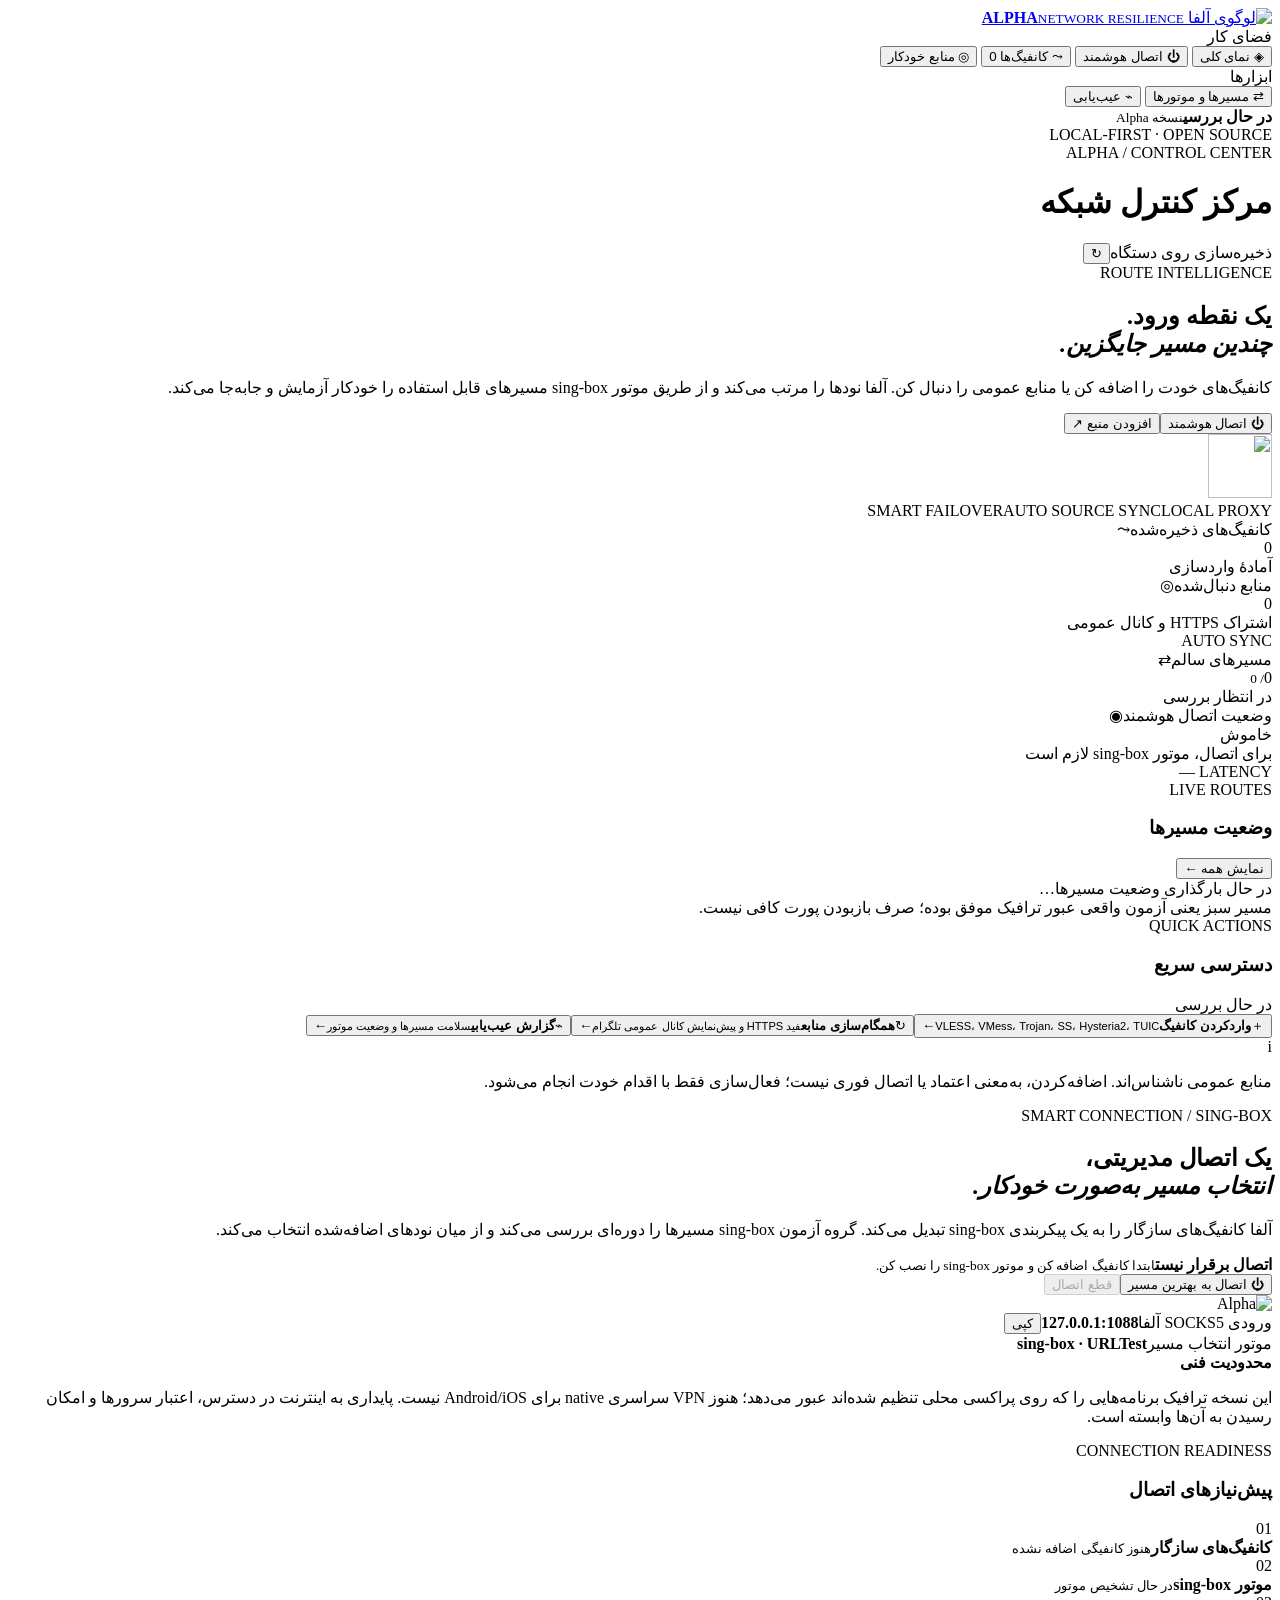
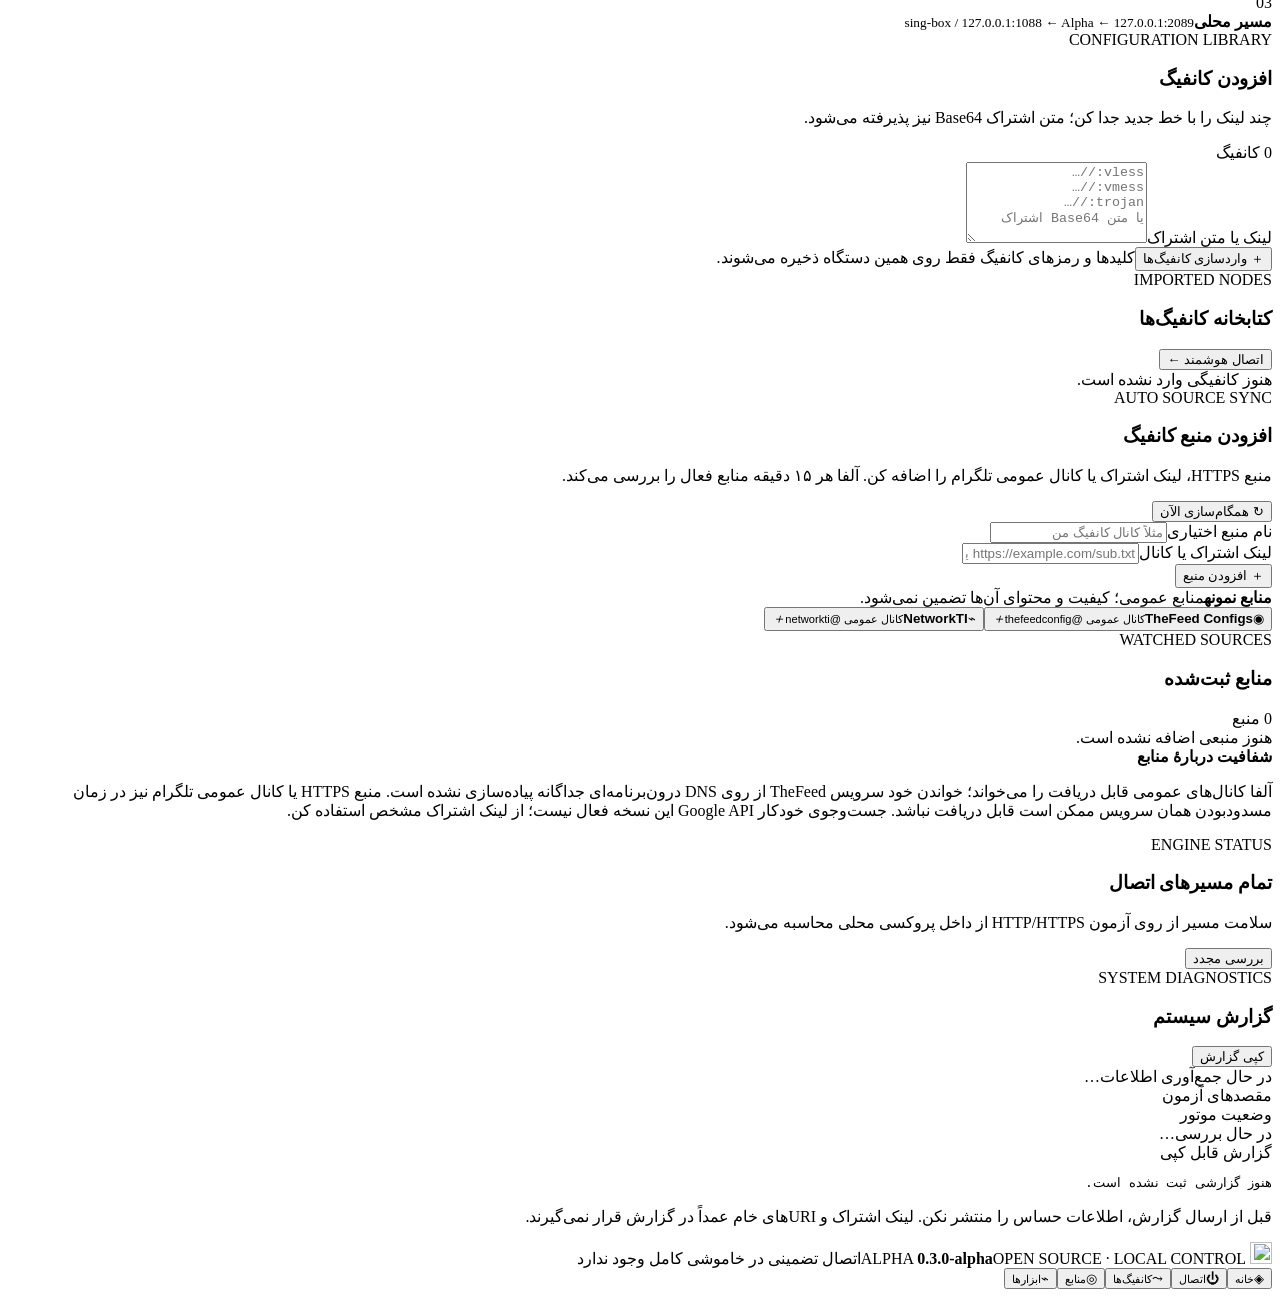
==== internal/localui/web/index.html @ 90f32a01 "Publish Alpha 0.3.0-alpha source" ====
<!doctype html>
<html lang="fa" dir="rtl">
<head>
  <meta charset="utf-8">
  <meta name="viewport" content="width=device-width, initial-scale=1, viewport-fit=cover">
  <meta name="theme-color" content="#0a1013">
  <meta name="alpha-session" content="__ALPHA_SESSION__">
  <meta name="description" content="Alpha — مدیریت محلی منابع، کانفیگ‌ها و مسیرهای اتصال">
  <link rel="manifest" href="/manifest.webmanifest">
  <link rel="icon" href="/assets/icon.svg" type="image/svg+xml">
  <link rel="stylesheet" href="/assets/app.css">
  <title>Alpha — مرکز کنترل اتصال</title>
</head>
<body>
  <div class="ambient ambient-a"></div><div class="ambient ambient-b"></div>
  <div class="app-shell">
    <aside class="sidebar">
      <a class="brand" href="#overview" data-view="overview" aria-label="آلفا؛ مرکز کنترل">
        <img src="/assets/icon.svg" alt="لوگوی آلفا" width="42" height="42">
        <span><b>ALPHA</b><small>NETWORK RESILIENCE</small></span>
      </a>
      <div class="nav-label">فضای کار</div>
      <button class="nav-item active" data-view="overview"><span class="nav-icon">◈</span> نمای کلی</button>
      <button class="nav-item" data-view="connect"><span class="nav-icon">⏻</span> اتصال هوشمند</button>
      <button class="nav-item" data-view="nodes"><span class="nav-icon">⤳</span> کانفیگ‌ها <span class="nav-count" id="navNodeCount">0</span></button>
      <button class="nav-item" data-view="sources"><span class="nav-icon">◎</span> منابع خودکار</button>
      <div class="nav-label nav-label-secondary">ابزارها</div>
      <button class="nav-item" data-view="routes"><span class="nav-icon">⇄</span> مسیرها و موتور‌ها</button>
      <button class="nav-item" data-view="diagnostics"><span class="nav-icon">⌁</span> عیب‌یابی</button>
      <div class="sidebar-bottom">
        <div class="mini-status"><span class="status-dot" id="sideStatusDot"></span><div><b id="sideStatusTitle">در حال بررسی</b><small id="sideVersion">نسخه Alpha</small></div></div>
        <div class="side-caption">LOCAL-FIRST · OPEN SOURCE</div>
      </div>
    </aside>

    <main class="main-content">
      <header class="topbar">
        <div><div class="eyebrow">ALPHA / CONTROL CENTER</div><h1 id="pageTitle">مرکز کنترل شبکه</h1></div>
        <div class="top-actions"><span class="local-tag"><i></i> ذخیره‌سازی روی دستگاه</span><button id="refreshBtn" class="icon-btn" title="به‌روزرسانی وضعیت" aria-label="به‌روزرسانی وضعیت">↻</button></div>
      </header>

      <section class="view" id="overviewView">
        <section class="hero panel-hero">
          <div class="hero-copy">
            <div class="hero-overline"><span class="live-dot" id="heroLiveDot"></span> ROUTE INTELLIGENCE</div>
            <h2 id="headline">یک نقطه ورود.<br><em>چندین مسیر جایگزین.</em></h2>
            <p>کانفیگ‌های خودت را اضافه کن یا منابع عمومی را دنبال کن. آلفا نودها را مرتب می‌کند و از طریق موتور sing-box مسیرهای قابل استفاده را خودکار آزمایش و جابه‌جا می‌کند.</p>
            <div class="hero-buttons"><button id="heroConnectBtn" class="primary-btn"><span>⏻</span> اتصال هوشمند</button><button class="secondary-btn" data-view="sources">افزودن منبع <span>↗</span></button></div>
          </div>
          <div class="hero-visual" aria-hidden="true"><div class="ring ring-one"></div><div class="ring ring-two"></div><div class="ring ring-three"></div><div class="hub"><img src="/assets/icon.svg" alt="" width="64" height="64"></div><span class="orb orb-a"></span><span class="orb orb-b"></span><span class="orb orb-c"></span><span class="orb orb-d"></span></div>
          <div class="hero-footer"><span>SMART FAILOVER</span><span class="footer-sep"></span><span>AUTO SOURCE SYNC</span><span class="footer-sep"></span><span>LOCAL PROXY</span></div>
        </section>

        <div class="metrics-grid">
          <article class="metric-card"><div class="metric-head"><span>کانفیگ‌های ذخیره‌شده</span><span class="metric-glyph">⤳</span></div><div class="metric-value" id="nodeValue">0</div><div class="metric-foot" id="nodeFoot">آمادهٔ واردسازی</div><div class="mini-progress"><span id="nodeProgress"></span></div></article>
          <article class="metric-card"><div class="metric-head"><span>منابع دنبال‌شده</span><span class="metric-glyph">◎</span></div><div class="metric-value" id="sourceValue">0</div><div class="metric-foot" id="sourceFoot">اشتراک HTTPS و کانال عمومی</div><div class="metric-decoration">AUTO SYNC</div></article>
          <article class="metric-card"><div class="metric-head"><span>مسیرهای سالم</span><span class="metric-glyph">⇄</span></div><div class="metric-value" id="healthyValue">0<small id="totalValue">/ 0</small></div><div class="metric-foot" id="healthyFoot">در انتظار بررسی</div><div class="mini-progress"><span id="healthBar"></span></div></article>
          <article class="metric-card"><div class="metric-head"><span>وضعیت اتصال هوشمند</span><span class="metric-glyph">◉</span></div><div class="metric-value metric-status" id="connectionValue">خاموش</div><div class="metric-foot" id="connectionFoot">برای اتصال، موتور sing-box لازم است</div><div class="metric-decoration" id="latencyValue">LATENCY —</div></article>
        </div>

        <section class="overview-grid">
          <article class="panel route-panel"><div class="panel-heading"><div><div class="eyebrow">LIVE ROUTES</div><h3>وضعیت مسیرها</h3></div><button class="text-link" data-view="routes">نمایش همه <span>←</span></button></div><div class="route-list" id="routeList"><div class="empty-state">در حال بارگذاری وضعیت مسیرها…</div></div><div class="panel-footer-note">مسیر سبز یعنی آزمون واقعی عبور ترافیک موفق بوده؛ صرف بازبودن پورت کافی نیست.</div></article>
          <article class="panel quick-panel"><div class="panel-heading"><div><div class="eyebrow">QUICK ACTIONS</div><h3>دسترسی سریع</h3></div><span class="pill" id="systemPill">در حال بررسی</span></div><button class="action-row" data-view="nodes"><span class="action-icon">＋</span><span><b>واردکردن کانفیگ</b><small>VLESS، VMess، Trojan، SS، Hysteria2، TUIC</small></span><span class="row-arrow">←</span></button><button class="action-row" data-view="sources"><span class="action-icon">↻</span><span><b>همگام‌سازی منابع</b><small>فید HTTPS و پیش‌نمایش کانال عمومی تلگرام</small></span><span class="row-arrow">←</span></button><button class="action-row" data-view="diagnostics"><span class="action-icon">⌁</span><span><b>گزارش عیب‌یابی</b><small>سلامت مسیرها و وضعیت موتور</small></span><span class="row-arrow">←</span></button><div class="inline-warning"><span>i</span><p>منابع عمومی ناشناس‌اند. اضافه‌کردن، به‌معنی اعتماد یا اتصال فوری نیست؛ فعال‌سازی فقط با اقدام خودت انجام می‌شود.</p></div></article>
        </section>
      </section>

      <section class="view hidden" id="connectView">
        <section class="connect-hero panel"><div class="connect-main"><div class="eyebrow">SMART CONNECTION / SING-BOX</div><h2>یک اتصال مدیریتی،<br><em>انتخاب مسیر به‌صورت خودکار.</em></h2><p>آلفا کانفیگ‌های سازگار را به یک پیکربندی sing-box تبدیل می‌کند. گروه آزمون sing-box مسیرها را دوره‌ای بررسی می‌کند و از میان نودهای اضافه‌شده انتخاب می‌کند.</p><div class="connection-status"><span class="status-light" id="connectionDot"></span><div><b id="connectionTitle">اتصال برقرار نیست</b><small id="connectionDetail">ابتدا کانفیگ اضافه کن و موتور sing-box را نصب کن.</small></div></div><div class="hero-buttons"><button id="connectBtn" class="primary-btn">⏻ اتصال به بهترین مسیر</button><button id="disconnectBtn" class="secondary-btn" disabled>قطع اتصال</button></div></div><div class="connect-side"><div class="big-status-mark"><img src="/assets/icon.svg" alt="Alpha" width="100" height="100"></div><div class="side-stat"><span>ورودی SOCKS5 آلفا</span><strong id="connectProxy">127.0.0.1:1088</strong><button id="copyProxyBtn" class="copy-mini">کپی</button></div><div class="side-stat"><span>موتور انتخاب مسیر</span><strong>sing-box · URLTest</strong></div></div></section>
        <div class="notice-panel"><b>محدودیت فنی</b><p>این نسخه ترافیک برنامه‌هایی را که روی پراکسی محلی تنظیم شده‌اند عبور می‌دهد؛ هنوز VPN سراسری native برای Android/iOS نیست. پایداری به اینترنت در دسترس، اعتبار سرورها و امکان رسیدن به آن‌ها وابسته است.</p></div>
        <section class="panel"><div class="panel-heading"><div><div class="eyebrow">CONNECTION READINESS</div><h3>پیش‌نیازهای اتصال</h3></div></div><div class="readiness-grid"><div class="readiness-item"><span class="ready-symbol">01</span><div><b>کانفیگ‌های سازگار</b><small id="readyNodes">هنوز کانفیگی اضافه نشده</small></div></div><div class="readiness-item"><span class="ready-symbol">02</span><div><b>موتور sing-box</b><small id="readyEngine">در حال تشخیص موتور</small></div></div><div class="readiness-item"><span class="ready-symbol">03</span><div><b>مسیر محلی</b><small>127.0.0.1:2089 ← sing-box / 127.0.0.1:1088 ← Alpha</small></div></div></div></section>
      </section>

      <section class="view hidden" id="nodesView">
        <section class="panel"><div class="panel-heading"><div><div class="eyebrow">CONFIGURATION LIBRARY</div><h3>افزودن کانفیگ</h3><p class="panel-subtitle">چند لینک را با خط جدید جدا کن؛ متن اشتراک Base64 نیز پذیرفته می‌شود.</p></div><span class="pill" id="nodeTotalPill">0 کانفیگ</span></div><form id="importForm" class="stack-form"><label for="importText">لینک یا متن اشتراک</label><textarea id="importText" rows="5" placeholder="vless://…&#10;vmess://…&#10;trojan://…&#10;یا متن Base64 اشتراک" required></textarea><div class="form-actions"><button class="primary-btn" type="submit" id="importBtn">＋ واردسازی کانفیگ‌ها</button><span class="subtle-help">کلیدها و رمزهای کانفیگ فقط روی همین دستگاه ذخیره می‌شوند.</span></div></form></section>
        <section class="panel"><div class="panel-heading"><div><div class="eyebrow">IMPORTED NODES</div><h3>کتابخانه کانفیگ‌ها</h3></div><button class="text-link" data-view="connect">اتصال هوشمند ←</button></div><div id="nodeList" class="node-grid"><div class="empty-state">هنوز کانفیگی وارد نشده است.</div></div></section>
      </section>

      <section class="view hidden" id="sourcesView">
        <section class="panel"><div class="panel-heading"><div><div class="eyebrow">AUTO SOURCE SYNC</div><h3>افزودن منبع کانفیگ</h3><p class="panel-subtitle">منبع HTTPS، لینک اشتراک یا کانال عمومی تلگرام را اضافه کن. آلفا هر ۱۵ دقیقه منابع فعال را بررسی می‌کند.</p></div><button id="refreshSourcesBtn" class="secondary-btn small">↻ همگام‌سازی الآن</button></div>
          <form id="sourceForm" class="source-form"><div class="form-field"><label for="sourceName">نام منبع <span>اختیاری</span></label><input id="sourceName" type="text" placeholder="مثلاً کانال کانفیگ من"></div><div class="form-field source-url-field"><label for="sourceURL">لینک اشتراک یا کانال</label><input id="sourceURL" type="text" placeholder="https://example.com/sub.txt یا @channel" required></div><button class="primary-btn" type="submit" id="addSourceBtn">＋ افزودن منبع</button></form>
          <div class="preset-heading"><b>منابع نمونه</b><span>منابع عمومی؛ کیفیت و محتوای آن‌ها تضمین نمی‌شود.</span></div><div class="preset-grid"><button class="preset-card" data-preset="thefeed"><span class="preset-icon">◉</span><span><b>TheFeed Configs</b><small>کانال عمومی @thefeedconfig</small></span><i>＋</i></button><button class="preset-card" data-preset="networkti"><span class="preset-icon">⌁</span><span><b>NetworkTI</b><small>کانال عمومی @networkti</small></span><i>＋</i></button></div>
        </section>
        <section class="panel"><div class="panel-heading"><div><div class="eyebrow">WATCHED SOURCES</div><h3>منابع ثبت‌شده</h3></div><span class="pill" id="sourceTotalPill">0 منبع</span></div><div id="sourceList" class="source-list"><div class="empty-state">هنوز منبعی اضافه نشده است.</div></div></section>
        <div class="notice-panel"><b>شفافیت دربارهٔ منابع</b><p>آلفا کانال‌های عمومی قابل دریافت را می‌خواند؛ خواندن خود سرویس TheFeed از روی DNS درون‌برنامه‌ای جداگانه پیاده‌سازی نشده است. منبع HTTPS یا کانال عمومی تلگرام نیز در زمان مسدودبودن همان سرویس ممکن است قابل دریافت نباشد. جست‌وجوی خودکار Google API این نسخه فعال نیست؛ از لینک اشتراک مشخص استفاده کن.</p></div>
      </section>

      <section class="view hidden" id="routesView"><section class="panel"><div class="panel-heading"><div><div class="eyebrow">ENGINE STATUS</div><h3>تمام مسیرهای اتصال</h3><p class="panel-subtitle">سلامت مسیر از روی آزمون HTTP/HTTPS از داخل پروکسی محلی محاسبه می‌شود.</p></div><button id="routesProbeBtn" class="primary-btn small">بررسی مجدد</button></div><div id="allRoutes" class="route-list"></div></section></section>

      <section class="view hidden" id="diagnosticsView"><section class="panel"><div class="panel-heading"><div><div class="eyebrow">SYSTEM DIAGNOSTICS</div><h3>گزارش سیستم</h3></div><button id="diagCopyBtn" class="secondary-btn small">کپی گزارش</button></div><div id="diagSummary" class="diagnostic-summary">در حال جمع‌آوری اطلاعات…</div><div class="diagnostic-grid"><div><label>مقصدهای آزمون</label><div id="probeTargets" class="target-list"></div></div><div><label>وضعیت موتور</label><div id="engineSummary" class="diagnostic-summary">در حال بررسی…</div></div></div><label class="section-label" for="diagLog">گزارش قابل کپی</label><pre id="diagLog" class="log-view">هنوز گزارشی ثبت نشده است.</pre><p class="subtle-help">قبل از ارسال گزارش، اطلاعات حساس را منتشر نکن. لینک اشتراک و URIهای خام عمداً در گزارش قرار نمی‌گیرند.</p></section></section>

      <footer class="footer"><span class="footer-brand"><img src="/assets/icon.svg" alt="" width="22" height="22"> ALPHA <b id="footerVersion">0.3.0-alpha</b></span><span>OPEN SOURCE · LOCAL CONTROL</span><span>اتصال تضمینی در خاموشی کامل وجود ندارد</span></footer>
    </main>
  </div>
  <nav class="mobile-nav" aria-label="ناوبری اصلی"><button class="mobile-nav-item active" data-view="overview"><span>◈</span><small>خانه</small></button><button class="mobile-nav-item" data-view="connect"><span>⏻</span><small>اتصال</small></button><button class="mobile-nav-item" data-view="nodes"><span>⤳</span><small>کانفیگ‌ها</small></button><button class="mobile-nav-item" data-view="sources"><span>◎</span><small>منابع</small></button><button class="mobile-nav-item" data-view="diagnostics"><span>⌁</span><small>ابزارها</small></button></nav>
  <div id="toast" class="toast" role="status" aria-live="polite"></div>
  <script src="/assets/app.js" defer></script>
</body>
</html>
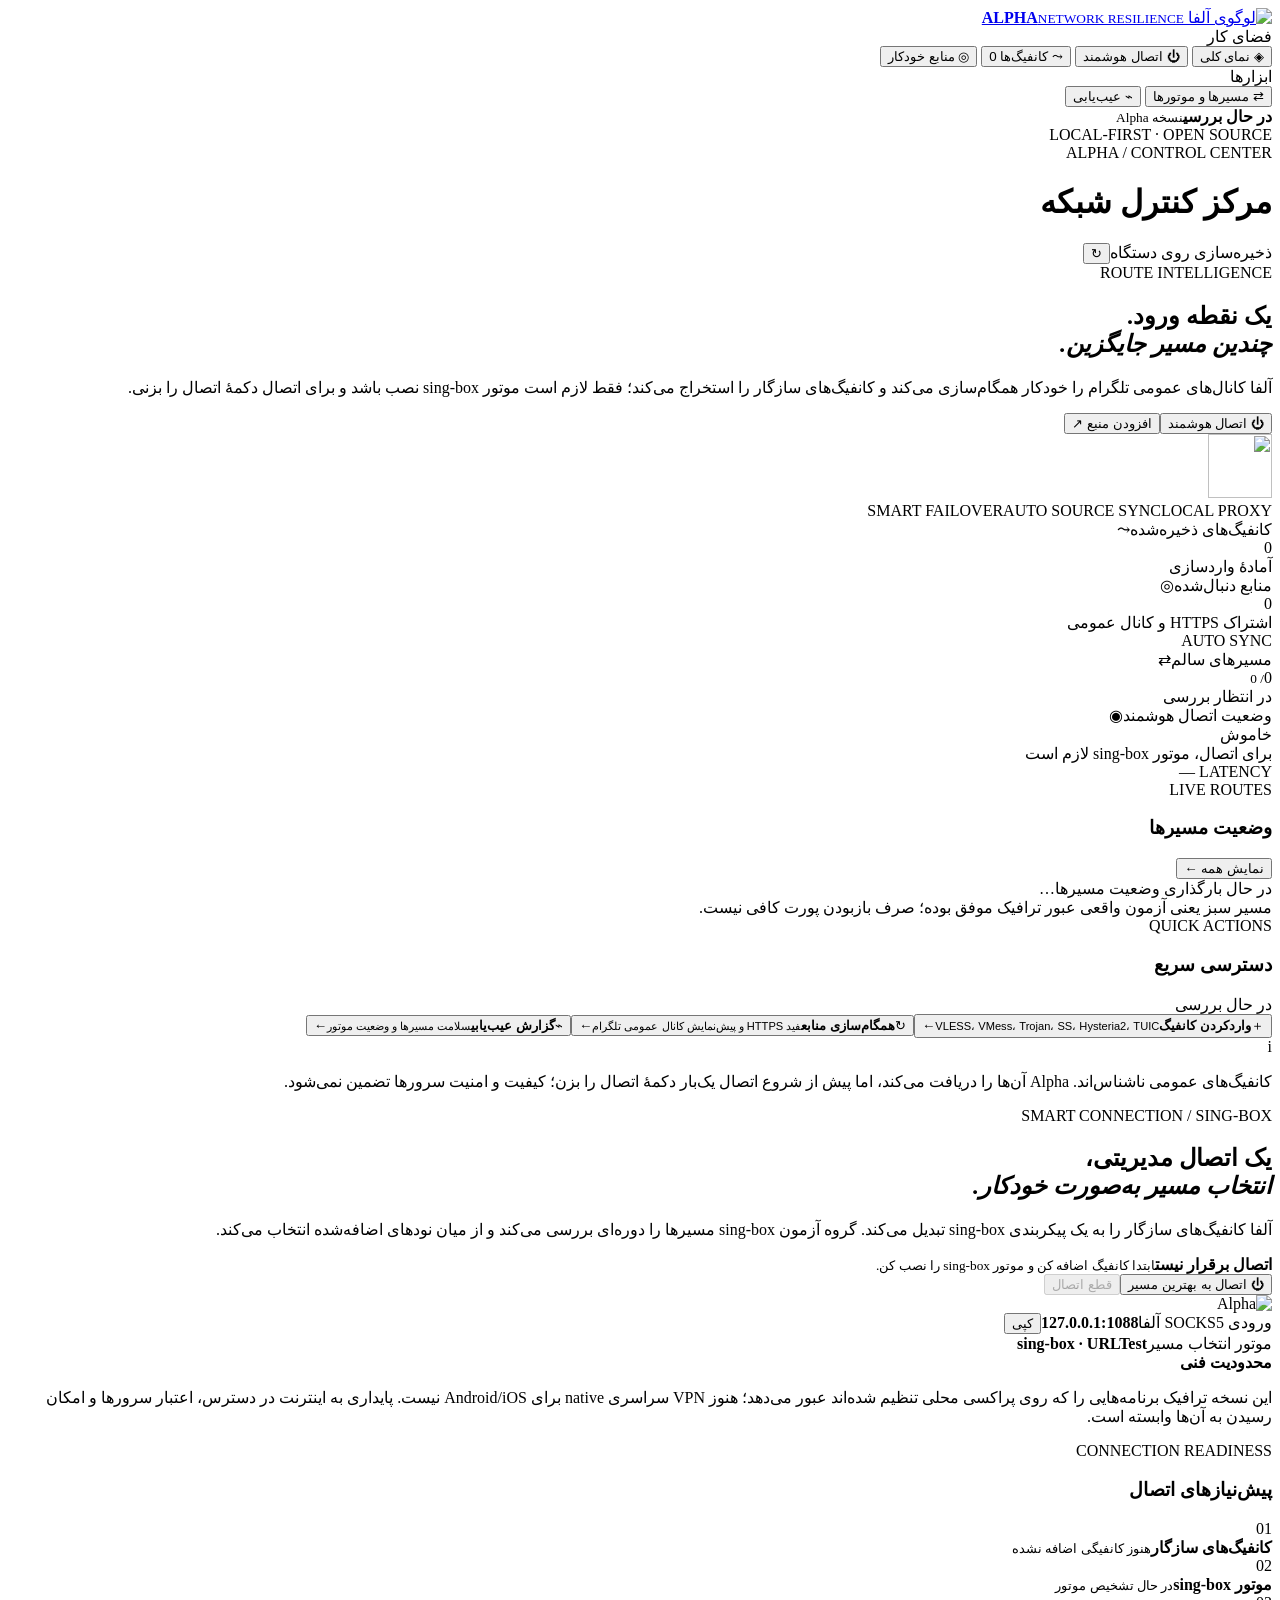
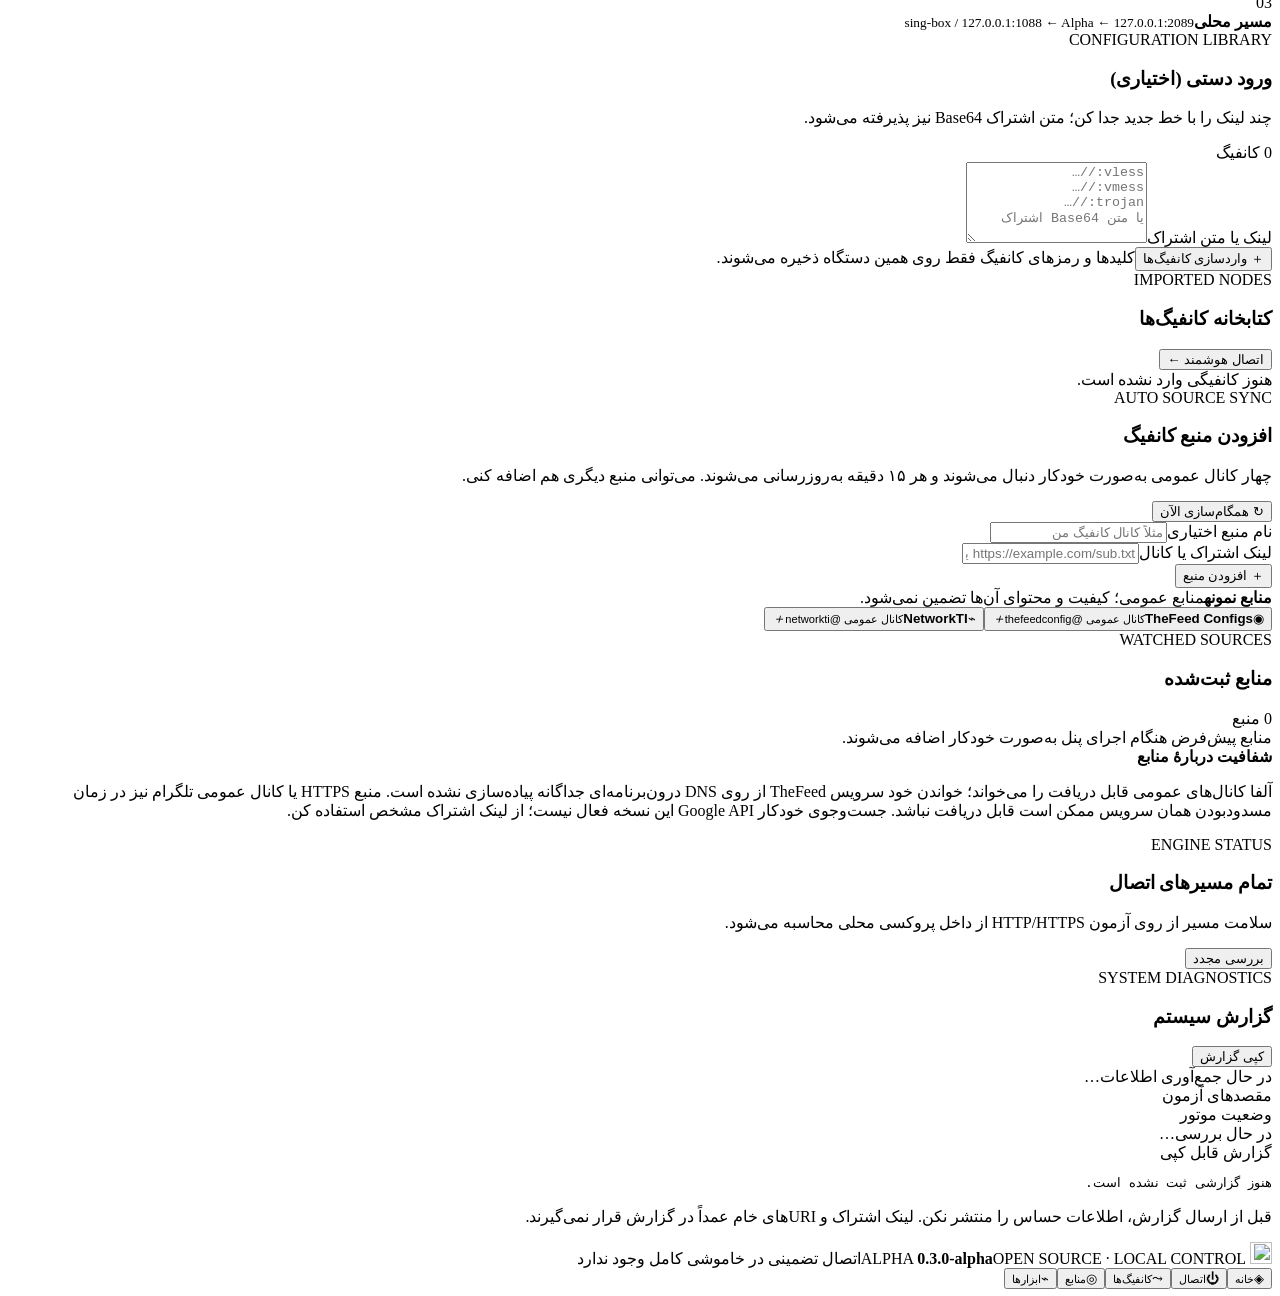
==== commit c0c2c58b: "Make automatic public-feed discovery the primary onboarding path" ====
--- a/internal/localui/web/index.html
+++ b/internal/localui/web/index.html
@@ -44,7 +44,7 @@
           <div class="hero-copy">
             <div class="hero-overline"><span class="live-dot" id="heroLiveDot"></span> ROUTE INTELLIGENCE</div>
             <h2 id="headline">یک نقطه ورود.<br><em>چندین مسیر جایگزین.</em></h2>
-            <p>کانفیگ‌های خودت را اضافه کن یا منابع عمومی را دنبال کن. آلفا نودها را مرتب می‌کند و از طریق موتور sing-box مسیرهای قابل استفاده را خودکار آزمایش و جابه‌جا می‌کند.</p>
+            <p>آلفا کانال‌های عمومی تلگرام را خودکار همگام‌سازی می‌کند و کانفیگ‌های سازگار را استخراج می‌کند؛ فقط لازم است موتور sing-box نصب باشد و برای اتصال دکمهٔ اتصال را بزنی.</p>
             <div class="hero-buttons"><button id="heroConnectBtn" class="primary-btn"><span>⏻</span> اتصال هوشمند</button><button class="secondary-btn" data-view="sources">افزودن منبع <span>↗</span></button></div>
           </div>
           <div class="hero-visual" aria-hidden="true"><div class="ring ring-one"></div><div class="ring ring-two"></div><div class="ring ring-three"></div><div class="hub"><img src="/assets/icon.svg" alt="" width="64" height="64"></div><span class="orb orb-a"></span><span class="orb orb-b"></span><span class="orb orb-c"></span><span class="orb orb-d"></span></div>
@@ -60,7 +60,7 @@
 
         <section class="overview-grid">
           <article class="panel route-panel"><div class="panel-heading"><div><div class="eyebrow">LIVE ROUTES</div><h3>وضعیت مسیرها</h3></div><button class="text-link" data-view="routes">نمایش همه <span>←</span></button></div><div class="route-list" id="routeList"><div class="empty-state">در حال بارگذاری وضعیت مسیرها…</div></div><div class="panel-footer-note">مسیر سبز یعنی آزمون واقعی عبور ترافیک موفق بوده؛ صرف بازبودن پورت کافی نیست.</div></article>
-          <article class="panel quick-panel"><div class="panel-heading"><div><div class="eyebrow">QUICK ACTIONS</div><h3>دسترسی سریع</h3></div><span class="pill" id="systemPill">در حال بررسی</span></div><button class="action-row" data-view="nodes"><span class="action-icon">＋</span><span><b>واردکردن کانفیگ</b><small>VLESS، VMess، Trojan، SS، Hysteria2، TUIC</small></span><span class="row-arrow">←</span></button><button class="action-row" data-view="sources"><span class="action-icon">↻</span><span><b>همگام‌سازی منابع</b><small>فید HTTPS و پیش‌نمایش کانال عمومی تلگرام</small></span><span class="row-arrow">←</span></button><button class="action-row" data-view="diagnostics"><span class="action-icon">⌁</span><span><b>گزارش عیب‌یابی</b><small>سلامت مسیرها و وضعیت موتور</small></span><span class="row-arrow">←</span></button><div class="inline-warning"><span>i</span><p>منابع عمومی ناشناس‌اند. اضافه‌کردن، به‌معنی اعتماد یا اتصال فوری نیست؛ فعال‌سازی فقط با اقدام خودت انجام می‌شود.</p></div></article>
+          <article class="panel quick-panel"><div class="panel-heading"><div><div class="eyebrow">QUICK ACTIONS</div><h3>دسترسی سریع</h3></div><span class="pill" id="systemPill">در حال بررسی</span></div><button class="action-row" data-view="nodes"><span class="action-icon">＋</span><span><b>واردکردن کانفیگ</b><small>VLESS، VMess، Trojan، SS، Hysteria2، TUIC</small></span><span class="row-arrow">←</span></button><button class="action-row" data-view="sources"><span class="action-icon">↻</span><span><b>همگام‌سازی منابع</b><small>فید HTTPS و پیش‌نمایش کانال عمومی تلگرام</small></span><span class="row-arrow">←</span></button><button class="action-row" data-view="diagnostics"><span class="action-icon">⌁</span><span><b>گزارش عیب‌یابی</b><small>سلامت مسیرها و وضعیت موتور</small></span><span class="row-arrow">←</span></button><div class="inline-warning"><span>i</span><p>کانفیگ‌های عمومی ناشناس‌اند. Alpha آن‌ها را دریافت می‌کند، اما پیش از شروع اتصال یک‌بار دکمهٔ اتصال را بزن؛ کیفیت و امنیت سرورها تضمین نمی‌شود.</p></div></article>
         </section>
       </section>
 
@@ -71,16 +71,16 @@
       </section>
 
       <section class="view hidden" id="nodesView">
-        <section class="panel"><div class="panel-heading"><div><div class="eyebrow">CONFIGURATION LIBRARY</div><h3>افزودن کانفیگ</h3><p class="panel-subtitle">چند لینک را با خط جدید جدا کن؛ متن اشتراک Base64 نیز پذیرفته می‌شود.</p></div><span class="pill" id="nodeTotalPill">0 کانفیگ</span></div><form id="importForm" class="stack-form"><label for="importText">لینک یا متن اشتراک</label><textarea id="importText" rows="5" placeholder="vless://…&#10;vmess://…&#10;trojan://…&#10;یا متن Base64 اشتراک" required></textarea><div class="form-actions"><button class="primary-btn" type="submit" id="importBtn">＋ واردسازی کانفیگ‌ها</button><span class="subtle-help">کلیدها و رمزهای کانفیگ فقط روی همین دستگاه ذخیره می‌شوند.</span></div></form></section>
+        <section class="panel"><div class="panel-heading"><div><div class="eyebrow">CONFIGURATION LIBRARY</div><h3>ورود دستی (اختیاری)</h3><p class="panel-subtitle">چند لینک را با خط جدید جدا کن؛ متن اشتراک Base64 نیز پذیرفته می‌شود.</p></div><span class="pill" id="nodeTotalPill">0 کانفیگ</span></div><form id="importForm" class="stack-form"><label for="importText">لینک یا متن اشتراک</label><textarea id="importText" rows="5" placeholder="vless://…&#10;vmess://…&#10;trojan://…&#10;یا متن Base64 اشتراک" required></textarea><div class="form-actions"><button class="primary-btn" type="submit" id="importBtn">＋ واردسازی کانفیگ‌ها</button><span class="subtle-help">کلیدها و رمزهای کانفیگ فقط روی همین دستگاه ذخیره می‌شوند.</span></div></form></section>
         <section class="panel"><div class="panel-heading"><div><div class="eyebrow">IMPORTED NODES</div><h3>کتابخانه کانفیگ‌ها</h3></div><button class="text-link" data-view="connect">اتصال هوشمند ←</button></div><div id="nodeList" class="node-grid"><div class="empty-state">هنوز کانفیگی وارد نشده است.</div></div></section>
       </section>
 
       <section class="view hidden" id="sourcesView">
-        <section class="panel"><div class="panel-heading"><div><div class="eyebrow">AUTO SOURCE SYNC</div><h3>افزودن منبع کانفیگ</h3><p class="panel-subtitle">منبع HTTPS، لینک اشتراک یا کانال عمومی تلگرام را اضافه کن. آلفا هر ۱۵ دقیقه منابع فعال را بررسی می‌کند.</p></div><button id="refreshSourcesBtn" class="secondary-btn small">↻ همگام‌سازی الآن</button></div>
+        <section class="panel"><div class="panel-heading"><div><div class="eyebrow">AUTO SOURCE SYNC</div><h3>افزودن منبع کانفیگ</h3><p class="panel-subtitle">چهار کانال عمومی به‌صورت خودکار دنبال می‌شوند و هر ۱۵ دقیقه به‌روزرسانی می‌شوند. می‌توانی منبع دیگری هم اضافه کنی.</p></div><button id="refreshSourcesBtn" class="secondary-btn small">↻ همگام‌سازی الآن</button></div>
           <form id="sourceForm" class="source-form"><div class="form-field"><label for="sourceName">نام منبع <span>اختیاری</span></label><input id="sourceName" type="text" placeholder="مثلاً کانال کانفیگ من"></div><div class="form-field source-url-field"><label for="sourceURL">لینک اشتراک یا کانال</label><input id="sourceURL" type="text" placeholder="https://example.com/sub.txt یا @channel" required></div><button class="primary-btn" type="submit" id="addSourceBtn">＋ افزودن منبع</button></form>
           <div class="preset-heading"><b>منابع نمونه</b><span>منابع عمومی؛ کیفیت و محتوای آن‌ها تضمین نمی‌شود.</span></div><div class="preset-grid"><button class="preset-card" data-preset="thefeed"><span class="preset-icon">◉</span><span><b>TheFeed Configs</b><small>کانال عمومی @thefeedconfig</small></span><i>＋</i></button><button class="preset-card" data-preset="networkti"><span class="preset-icon">⌁</span><span><b>NetworkTI</b><small>کانال عمومی @networkti</small></span><i>＋</i></button></div>
         </section>
-        <section class="panel"><div class="panel-heading"><div><div class="eyebrow">WATCHED SOURCES</div><h3>منابع ثبت‌شده</h3></div><span class="pill" id="sourceTotalPill">0 منبع</span></div><div id="sourceList" class="source-list"><div class="empty-state">هنوز منبعی اضافه نشده است.</div></div></section>
+        <section class="panel"><div class="panel-heading"><div><div class="eyebrow">WATCHED SOURCES</div><h3>منابع ثبت‌شده</h3></div><span class="pill" id="sourceTotalPill">0 منبع</span></div><div id="sourceList" class="source-list"><div class="empty-state">منابع پیش‌فرض هنگام اجرای پنل به‌صورت خودکار اضافه می‌شوند.</div></div></section>
         <div class="notice-panel"><b>شفافیت دربارهٔ منابع</b><p>آلفا کانال‌های عمومی قابل دریافت را می‌خواند؛ خواندن خود سرویس TheFeed از روی DNS درون‌برنامه‌ای جداگانه پیاده‌سازی نشده است. منبع HTTPS یا کانال عمومی تلگرام نیز در زمان مسدودبودن همان سرویس ممکن است قابل دریافت نباشد. جست‌وجوی خودکار Google API این نسخه فعال نیست؛ از لینک اشتراک مشخص استفاده کن.</p></div>
       </section>
 
